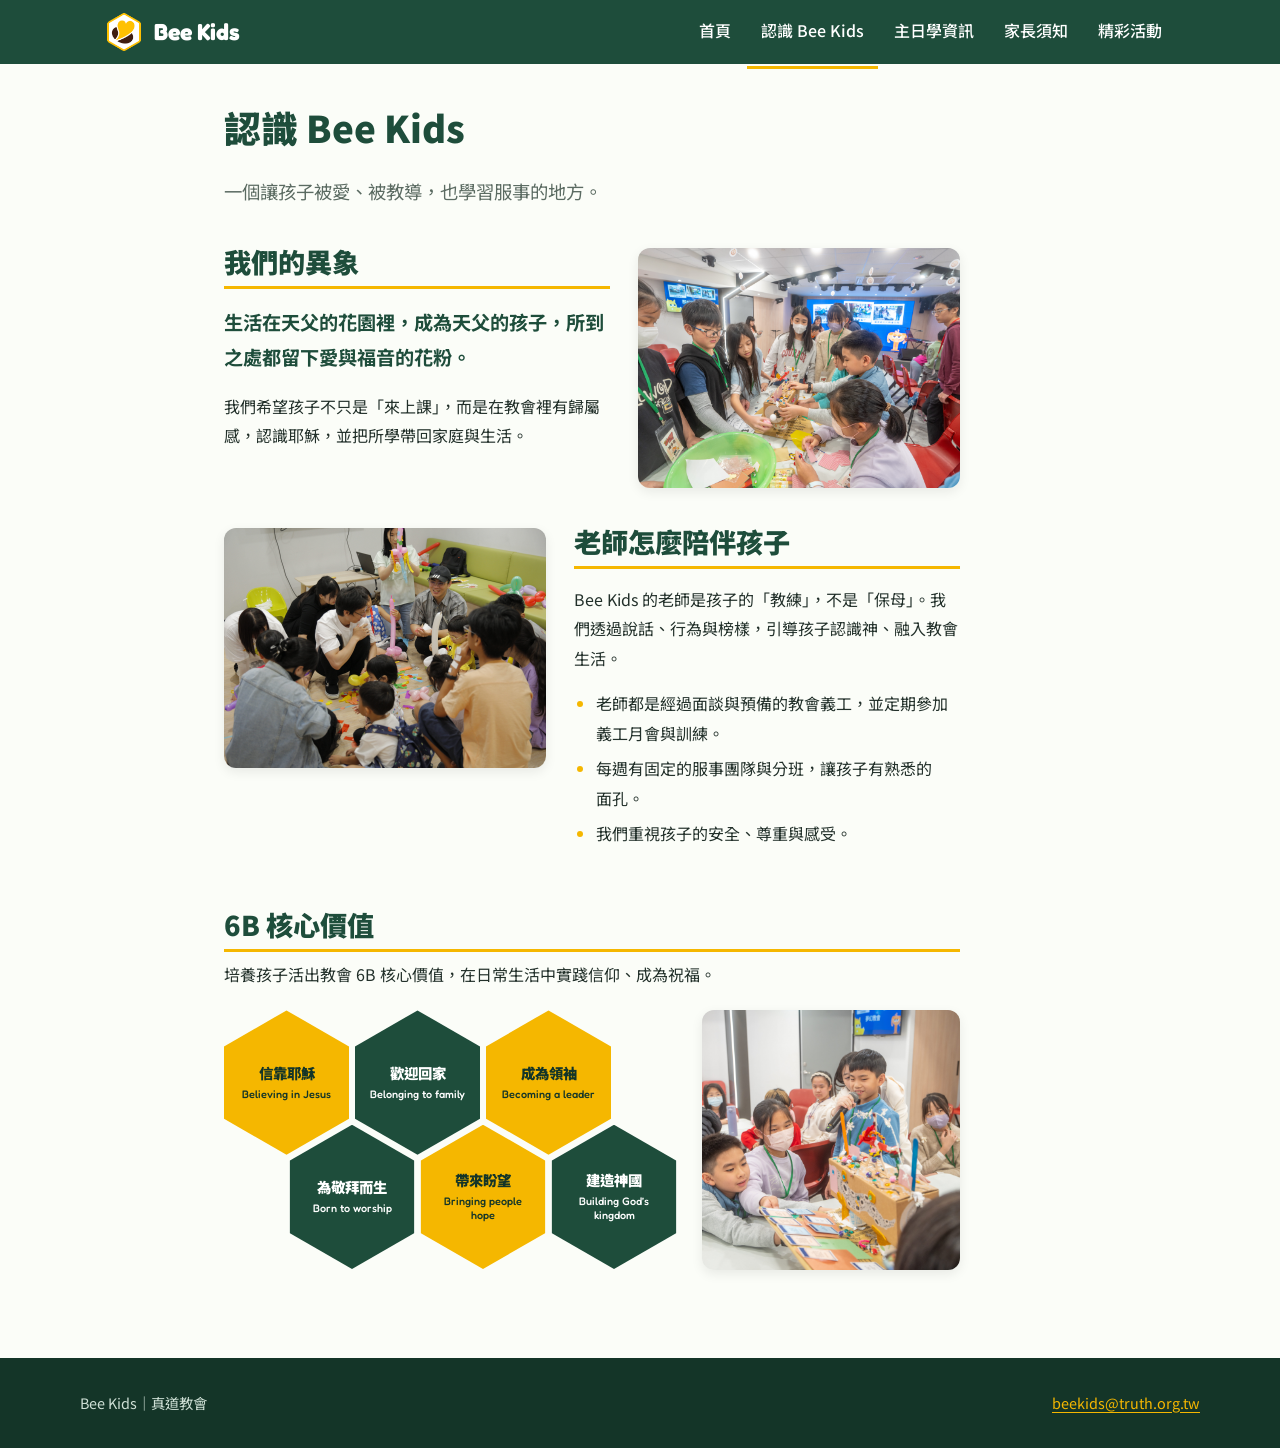
==== parents/about.html @ ff716491 "Update about.html" ====
<!doctype html>
<html lang="zh-Hant">
<head>
<meta charset="utf-8">
<meta name="viewport" content="width=device-width, initial-scale=1">
<title>認識 Bee Kids｜Bee Kids</title>
<link rel="stylesheet" href="../assets/site.css">
<script defer src="../assets/site.js"></script>
<style>
  /* 圖文並排區塊樣式：強制消除標題與圖片的預設 margin-top，確保頂端對齊 */
  .prose .feature-row {
    display: flex;
    align-items: flex-start;
    gap: 28px;
    margin: 36px 0;
  }
  /* 偶數區塊反轉方向（變成左圖右文） */
  .prose .feature-row.reverse {
    flex-direction: row-reverse;
  }
  .prose .feature-text {
    flex: 1.2;
    margin-top: 0 !important;
  }
  .prose .feature-text h2 {
    margin-top: 0 !important;
    padding-top: 0 !important;
    line-height: 1.3;
  }
  .prose .feature-image {
    flex: 1;
    margin-top: 4px !important; /* 微調 4px 補償文字行高留白，讓照片上緣不超過標題文字 */
  }
  .prose .feature-image img {
    width: 100%;
    height: 240px;
    margin: 0 !important; /* 覆蓋 .prose img 可能預設的上下外距 */
    object-fit: cover;
    border-radius: 12px;
    display: block;
    box-shadow: 0 4px 12px rgba(0, 0, 0, 0.08);
  }

  /* 6B 核心價值區塊：標題在上方，下方「左蜂巢、右照片」並排 */
  .prose .core-section {
    margin-top: 40px;
  }
  .prose .core-header {
    margin-bottom: 20px;
  }
  .prose .core-header h2 {
    margin-top: 0 !important;
    margin-bottom: 8px;
  }
  .prose .core-header p {
    margin: 0;
  }
  .prose .core-content-row {
    display: flex;
    align-items: center;
    gap: 28px;
  }
  .prose .core-honey-wrap {
    flex: 1.1;
  }
  .prose .core-honey-wrap .honey {
    margin: 0 !important;
  }
  .prose .core-side-image {
    flex: 1;
  }
  .prose .core-side-image img {
    width: 100%;
    height: 260px;
    margin: 0 !important;
    object-fit: cover;
    border-radius: 12px;
    display: block;
    box-shadow: 0 4px 12px rgba(0, 0, 0, 0.08);
  }

  /* 手機版自動改為上下堆疊，避免畫面太擠 */
  @media (max-width: 768px) {
    .prose .feature-row,
    .prose .feature-row.reverse,
    .prose .core-content-row {
      flex-direction: column;
      gap: 16px;
    }
    .prose .feature-image,
    .prose .core-honey-wrap,
    .prose .core-side-image {
      width: 100%;
    }
    .prose .feature-image img,
    .prose .core-side-image img {
      height: 220px;
    }
  }
</style>
</head>
<body>
<main id="main" class="page no-toc">
<article class="prose">
  <h1>認識 Bee Kids</h1>
  <p class="lead">一個讓孩子被愛、被教導，也學習服事的地方。</p>

  <!-- 區塊 1：左文右圖（照片頂端與標題切齊） -->
  <section class="feature-row">
    <div class="feature-text">
      <h2>我們的異象</h2>
      <p class="quote">生活在天父的花園裡，成為天父的孩子，所到之處都留下愛與福音的花粉。</p>
      <p>我們希望孩子不只是「來上課」，而是在教會裡有歸屬感，認識耶穌，並把所學帶回家庭與生活。</p>
    </div>
    <div class="feature-image">
      <img src="../assets/img/learn.jpg" alt="孩子在教會學習並建立歸屬感">
    </div>
  </section>

  <!-- 區塊 2：左圖右文（照片頂端與標題切齊） -->
  <section class="feature-row reverse">
    <div class="feature-text">
      <h2>老師怎麼陪伴孩子</h2>
      <p>Bee Kids 的老師是孩子的「教練」，不是「保母」。我們透過說話、行為與榜樣，引導孩子認識神、融入教會生活。</p>
      <ul>
        <li>老師都是經過面談與預備的教會義工，並定期參加義工月會與訓練。</li>
        <li>每週有固定的服事團隊與分班，讓孩子有熟悉的面孔。</li>
        <li>我們重視孩子的安全、尊重與感受。</li>
      </ul>
    </div>
    <div class="feature-image">
      <img src="../assets/img/kids.jpg" alt="老師像教練一樣陪伴孩子">
    </div>
  </section>

  <!-- 區塊 3：6B 核心價值（上方標題說明，下方左蜂巢、右照片並排） -->
  <section class="core-section">
    <div class="core-header">
      <h2>6B 核心價值</h2>
      <p>培養孩子活出教會 6B 核心價值，在日常生活中實踐信仰、成為祝福。</p>
    </div>

    <div class="core-content-row">
      <div class="core-honey-wrap">
        <div class="honey" role="list">
          <div class="hex" role="listitem"><b>信靠耶穌</b><span>Believing in Jesus</span></div>
          <div class="hex" role="listitem"><b>歡迎回家</b><span>Belonging to family</span></div>
          <div class="hex" role="listitem"><b>成為領袖</b><span>Becoming a leader</span></div>
          <div class="hex" role="listitem"><b>為敬拜而生</b><span>Born to worship</span></div>
          <div class="hex" role="listitem"><b>帶來盼望</b><span>Bringing people hope</span></div>
          <div class="hex" role="listitem"><b>建造神國</b><span>Building God’s kingdom</span></div>
        </div>
      </div>
      <div class="core-side-image">
        <img src="../assets/img/6B.jpg" alt="孩子們在活動中實踐 6B 核心價值">
      </div>
    </div>
  </section>

  <div data-children></div>
</article>
</main>
</body>
</html>
---- assets/site.css ----
@import url("https://fonts.googleapis.com/css2?family=Fredoka:wght@500;700&family=Noto+Sans+TC:wght@400;500;700;900&display=swap");

:root{
  --honey:#F5B700; --honey-soft:#FFF1BF; --garden:#1E4D3B; --garden-deep:#143528; --leaf:#2F6B52;
  --ink:#22302A; --muted:#5B6B62; --paper:#FBFDF8; --mist:#EDF4E8; --line:#D8E3D2;
  --hw:125px; --head:64px;
}
*{box-sizing:border-box}
html{scroll-behavior:smooth;scroll-padding-top:calc(var(--head) + 20px)}
body{margin:0;font:400 1rem/1.85 "Noto Sans TC",system-ui,-apple-system,"Microsoft JhengHei",sans-serif;color:var(--ink);background:var(--paper)}
a{color:var(--leaf);text-underline-offset:3px}
a:focus-visible,button:focus-visible{outline:3px solid var(--honey);outline-offset:2px}
code{background:var(--mist);padding:.1em .4em;border-radius:4px;font-size:.9em}
.skip{position:absolute;left:-999px;top:8px}
.skip:focus{left:8px;background:#fff;padding:8px 12px;z-index:100}

/* ---------- Header ---------- */
.site-header{position:sticky;top:0;z-index:50;background:var(--garden);color:#fff;height:var(--head)}
.bar{max-width:1120px;height:100%;margin:0 auto;padding:0 24px;display:flex;align-items:center;gap:24px}
.brand{display:flex;align-items:center;gap:10px;color:var(--honey);text-decoration:none;font:700 1.45rem/1 Fredoka,sans-serif}
.brand img{height:40px;width:auto}
.site-header nav{margin-left:auto}
.site-header nav ul{list-style:none;margin:0;padding:0}
.site-header nav>ul{display:flex;gap:2px}
.site-header a{color:#fff;text-decoration:none}
.site-header nav>ul>li{position:relative}
.site-header nav>ul>li>a{display:block;padding:21px 14px;font-weight:500;border-bottom:3px solid transparent}
.site-header nav>ul>li:hover>a,.site-header nav>ul>li.on>a,.site-header a[aria-current]{border-bottom-color:var(--honey)}
.sub{display:none;position:absolute;left:0;top:100%;min-width:220px;background:#fff;border:1px solid var(--line);border-top:3px solid var(--honey);box-shadow:0 10px 24px rgba(20,53,40,.18);padding:8px 0}
.has-sub:hover>.sub,.has-sub:focus-within>.sub{display:block}
.sub a{display:block;color:var(--ink);padding:6px 18px;font-size:.95rem}
.sub a:hover{background:var(--honey-soft)}
.sub a[aria-current]{font-weight:700;background:var(--honey-soft)}
.sub .grp>a{font-weight:700;color:var(--garden)}
.sub .grp ul a{padding-left:34px;font-size:.9rem;color:var(--muted)}
.menu-btn{display:none;margin-left:auto;background:none;border:1px solid rgba(255,255,255,.5);color:#fff;border-radius:8px;padding:6px 14px;font:inherit;cursor:pointer}

/* ---------- Hero (home) ---------- */
.hero{background:var(--garden) url("data:image/svg+xml,%3Csvg xmlns='http://www.w3.org/2000/svg' width='56' height='100'%3E%3Cpath d='M28 66L0 50V16L28 0l28 16v34zM28 100V66M28 0v34L0 50v34l28 16 28-16V50z' fill='none' stroke='%23F5B700' stroke-opacity='.2'/%3E%3C/svg%3E");color:#fff}
.hero-in{max-width:1120px;margin:0 auto;padding:96px 24px 88px}
.hero-in{display:grid;grid-template-columns:1.1fr .9fr;gap:48px;align-items:center}
.hero-photo{margin:0}
.hero-photo img{display:block;width:100%;aspect-ratio:4/3;object-fit:cover;border-radius:16px;border:4px solid var(--honey)}
.hero h1{margin:0 0 20px;font:700 clamp(3.2rem,9vw,6rem)/1 Fredoka,sans-serif;color:var(--honey);letter-spacing:.01em}
.hero p{margin:0 0 32px;max-width:26em;font-size:clamp(1.15rem,2.4vw,1.5rem);line-height:1.7}
.btns{display:flex;flex-wrap:wrap;gap:12px}
.btn{display:inline-block;padding:11px 24px;border-radius:999px;font-weight:700;text-decoration:none;border:2px solid var(--honey)}
.btn.solid{background:var(--honey);color:var(--garden-deep)}
.btn.line{color:#fff}
.btn:hover{background:#fff;border-color:#fff;color:var(--garden-deep)}
.btns{display:flex;flex-wrap:wrap;gap:16px}
.btns-br{flex-basis:100%;height:0}
.hero-in{display:grid;grid-template-columns:1.1fr .9fr;gap:48px;align-items:center}
.hero-photo{margin:0}
.hero-photo img{display:block;width:100%;aspect-ratio:4/3;object-fit:cover;border-radius:16px;border:4px solid var(--honey)}

/* ---------- Page layout ---------- */
.page{max-width:1120px;margin:0 auto;padding:40px 24px 88px;display:grid;grid-template-columns:minmax(0,1fr) 220px;gap:48px}
.page.solo{grid-template-columns:minmax(0,1fr)}
.page.no-toc{grid-template-columns:minmax(0,52rem);justify-content:center}
.prose{max-width:46rem}
.home .prose{max-width:52rem}
.crumbs{font-size:.88rem;color:var(--muted);margin-bottom:8px}
.crumbs a{color:var(--muted)}
.crumbs span{margin:0 6px}
h1{font-size:2.3rem;line-height:1.3;font-weight:900;margin:0 0 .6em;color:var(--garden)}
h2{font-size:1.7rem;line-height:1.4;font-weight:900;margin:3.2rem 0 1rem;padding-bottom:.4rem;border-bottom:3px solid var(--honey);color:var(--garden)}
h2:first-child{margin-top:0}
h2 small,h3 small{font-size:.8rem;font-weight:400;color:#777;margin-left:.8em}
h3{font-size:1.25rem;font-weight:700;margin:2.2rem 0 .6rem;color:var(--leaf)}
.lead{font-size:1.15rem;color:var(--muted)}
.prose ul,.prose ol{padding-left:1.4em}
.prose li{margin:.35em 0}
.prose li::marker{color:var(--honey);font-weight:700}
.prose ol>li::marker{color:var(--leaf)}

/* ---------- Components ---------- */
.callout{background:var(--honey-soft);border-left:6px solid var(--honey);padding:14px 20px;margin:1.6rem 0;border-radius:0 8px 8px 0}
.callout p{margin:.3em 0}
.quote{font-size:1.2rem;font-weight:700;color:var(--garden);margin:1rem 0}
.steps{list-style:none;padding:0!important;display:grid;grid-template-columns:repeat(auto-fit,minmax(150px,1fr));gap:12px;counter-reset:s;margin:1rem 0 1.6rem}
.steps li{counter-increment:s;background:var(--mist);border-radius:10px;padding:14px 16px;margin:0;font-weight:500}
.steps li::before{content:counter(s);display:grid;place-items:center;width:28px;height:28px;margin-bottom:6px;border-radius:50%;background:var(--honey);color:var(--garden-deep);font:700 .95rem/1 Fredoka,sans-serif}
.links{list-style:none;padding:0!important;margin:1rem 0}
.links li{margin:0;border-bottom:1px solid var(--line)}
.links a{display:flex;justify-content:space-between;gap:16px;padding:12px 4px;text-decoration:none;font-weight:500}
.links a:hover{background:var(--honey-soft)}
.links small{color:var(--muted);font-weight:400}
.links.row{display:grid;grid-template-columns:repeat(3,1fr);gap:12px}
.links.row li{border:1px solid var(--line);border-radius:10px;background:#fff}
.links.row a{flex-direction:column;justify-content:center;gap:2px;padding:16px 18px;height:100%;border-radius:10px}
.split{display:grid;grid-template-columns:1fr 1fr;gap:20px;align-items:stretch;margin:1.2rem 0}
.split>*{margin:0!important;border-radius:12px}
.split.has-logo.two {display: flex;justify-content: center;align-items: center;gap: 32px;}
.split-logo{display:flex;align-items:center;justify-content:center;padding:8px}
.split-logo img{width:170%;max-width:170px;aspect-ratio:1;object-fit:cover;border-radius:50%;border:3px solid var(--honey);background:#fff}
.split-text p{margin:0}
.split-text{display:flex;align-items:center;justify-content:center;text-align:center;background:var(--honey-soft);padding:28px 36px; border-radius:12px}
.split .links{border:1px solid var(--line);background:#fff;padding:6px 16px!important;display:flex;flex-direction:column;justify-content:center}
.split .links li:last-child{border-bottom:0}
.core{display:grid;grid-template-columns:auto 1fr;gap:40px;align-items:start;margin-top:1rem}
.core h3{margin-top:0}
.core .honey{margin:1rem 0 0}
.core-role{background:var(--mist);border-radius:12px;padding:24px 28px}
.sheet-wrap{overflow:auto;max-height:78vh;border:1px solid var(--line);border-radius:10px;background:#fff}
.sheet-table{border-collapse:separate;border-spacing:0;min-width:760px;width:100%;font-size:.92rem;line-height:1.5}
.sheet-table th,.sheet-table td{padding:6px 10px;border-bottom:1px solid var(--line);text-align:center;white-space:nowrap}
.sheet-table thead th{position:sticky;top:0;z-index:2;background:var(--garden);color:#fff;font-weight:700}
.sheet-table thead th small{display:block;font-weight:400;font-size:.75rem;color:var(--honey)}
.sheet-table .c1,.sheet-table .c2{position:sticky;z-index:1;background:var(--mist);color:var(--garden);font-weight:700;text-align:left}
.sheet-table .c1{left:0;width:52px;min-width:52px;max-width:52px;padding:6px;white-space:normal;text-align:center}
.sheet-table .c2{left:52px;width:108px;min-width:108px;padding:6px 8px;font-size:.88rem;white-space:normal;border-right:1px solid var(--line)}
.sheet-table thead .c1,.sheet-table thead .c2{z-index:3;background:var(--garden);color:#fff}
.sheet-table tr.sec-start td{border-top:3px solid var(--honey)}
.sheet-table td.none{color:#b5c0b9}
.sheet-table tr.leave td:not(.c1):not(.c2){background:#fafafa}
.sheet-table.one{min-width:0}
.sheet-table.one td:last-child,.sheet-table.one th:last-child{font-size:1.05rem;font-weight:500}
.sheet-note{font-size:.85rem;color:var(--muted);margin:.6rem 0}
.sheet-bar{display:flex;flex-wrap:wrap;gap:12px 20px;align-items:center;margin:1rem 0}
.seg{display:inline-flex;border:2px solid var(--garden);border-radius:999px;overflow:hidden}
.seg button{border:0;background:#fff;color:var(--garden);font:inherit;font-weight:700;padding:6px 18px;cursor:pointer}
.seg button[aria-pressed="true"]{background:var(--garden);color:#fff}
.pick{display:inline-flex;align-items:center;gap:6px}
.pick[hidden]{display:none}
.pick button{width:36px;height:36px;border:1px solid var(--line);border-radius:50%;background:#fff;color:var(--garden);font-size:1.2rem;line-height:1;cursor:pointer}
.pick button:hover{background:var(--honey-soft);border-color:var(--honey)}
.pick select{height:36px;border:1px solid var(--line);border-radius:8px;padding:0 10px;font:inherit;background:#fff;color:var(--ink)}
.cards{display:grid;grid-template-columns:repeat(auto-fill,minmax(220px,1fr));gap:14px;margin:1.4rem 0}
.card{display:block;padding:16px 20px;border:1px solid var(--line);border-radius:10px;background:#fff;color:var(--ink);text-decoration:none}
.card:hover{border-color:var(--honey);background:var(--honey-soft)}
.card b{display:block;color:var(--garden);font-size:1.1rem}
.card small{color:var(--muted)}
.facts{display:grid;grid-template-columns:max-content 1fr;gap:6px 24px;margin:1rem 0}
.facts dt{font-weight:700;color:var(--garden)}
.facts dd{margin:0}
.wk-date{font-size:1.25rem;margin:.2rem 0 .9rem}
.wk-date small{margin-left:.7em;font-size:.85rem;color:var(--muted)}
.blocks{display:grid;grid-template-columns:repeat(auto-fit,minmax(250px,1fr));gap:16px;align-items:start}
.bcol{display:grid;gap:16px;align-content:start}
.prose.wide{max-width:none}
.blk{border:1px solid var(--line);border-radius:10px;overflow:hidden;background:#fff}
.blk h3{margin:0;padding:8px 14px;background:var(--garden);color:#fff;font-size:1.05rem;border-bottom:3px solid var(--honey)}
.blk table{width:100%;border-collapse:collapse}
.blk th,.blk td{padding:8px 12px;border-bottom:1px solid var(--line);text-align:left;vertical-align:top}
.blk tr:last-child th,.blk tr:last-child td{border-bottom:0}
.blk th{width:40%;background:var(--mist);color:var(--garden);font-weight:700;font-size:.92rem}
.blk td.none{color:#b5c0b9}
.nm{white-space:nowrap}
.sheet-table thead th{vertical-align:top}
.sheet-table .c12{position:sticky;left:0;z-index:1;background:var(--mist);color:var(--garden);font-weight:700;text-align:center;vertical-align:middle;border-right:1px solid var(--line)}
.sheet-table td.stack{vertical-align:top}


/* ---------- 6B honeycomb ---------- */
.honey{--g:6px;display:grid;grid-template-columns:repeat(3,var(--hw));gap:var(--g);width:max-content;margin:2rem auto 3rem;padding-right:calc(var(--hw)/2)}
.hex{width:var(--hw);height:calc(var(--hw)*1.1547);clip-path:polygon(50% 0,100% 25%,100% 75%,50% 100%,0 75%,0 25%);display:flex;flex-direction:column;align-items:center;justify-content:center;text-align:center;padding:0 12px;background:var(--honey);color:var(--garden-deep)}
.hex:nth-child(even){background:var(--garden);color:#fff}
.hex:nth-child(n+4){margin-top:calc(var(--hw)*-.2887);transform:translateX(calc(var(--hw)/2 + var(--g)/2))}
.hex b{font-size:.9rem;font-weight:900;line-height:1.3}
.hex span{font:500 .68rem/1.3 Fredoka,sans-serif;margin-top:4px}

/* ---------- TOC ---------- */
.toc{position:sticky;top:calc(var(--head) + 24px);align-self:start;font-size:.9rem;border-left:2px solid var(--line);padding-left:16px}
.toc b{display:block;margin-bottom:6px;color:var(--garden)}
.toc a{display:block;padding:3px 0;color:var(--muted);text-decoration:none}
.toc a.h3{padding-left:14px;font-size:.85rem}
.toc a.on{color:var(--garden);font-weight:700}

/* ---------- Footer ---------- */
.site-footer{background:var(--garden-deep);color:#cfe0d6;padding:32px 24px;font-size:.9rem}
.site-footer div{max-width:1120px;margin:0 auto;display:flex;flex-wrap:wrap;justify-content:space-between;gap:8px 24px}
.site-footer a{color:var(--honey)}

/* ---------- Responsive ---------- */
@media (max-width:1000px){
  .page{grid-template-columns:minmax(0,1fr)}
  .toc{display:none}
}
@media (max-width:900px){
  .core{grid-template-columns:1fr}
  .split.has-logo{grid-template-columns:1fr 1fr}
  .split-logo{grid-column:1/-1}
  .menu-btn{display:block}
  .site-header nav{display:none;position:absolute;left:0;right:0;top:var(--head);margin:0;background:var(--garden);max-height:calc(100vh - var(--head));overflow:auto;padding:8px 24px 20px}
  .site-header nav.open{display:block}
  .site-header nav>ul{flex-direction:column}
  .site-header nav>ul>li>a{padding:10px 0}
  .sub{display:block;position:static;background:none;border:0;box-shadow:none;min-width:0;padding:0 0 4px 14px}
  .sub a,.sub .grp>a{color:#dbe9e0;padding:4px 0}
  .sub .grp ul a{padding-left:14px;color:#b9cfc2}
  .sub a:hover,.sub a[aria-current]{background:none;color:#fff}
}
@media (max-width:760px){
  h1{font-size:1.9rem}
  .hero-in{padding:64px 24px 56px;grid-template-columns:1fr;gap:32px}  .honey{grid-template-columns:1fr;width:auto;padding:0;gap:10px}
  .hex{width:auto;height:auto;clip-path:none;border-radius:10px;padding:14px 18px;align-items:flex-start;text-align:left}
  .hex:nth-child(n+4){margin-top:0;transform:none}
  .facts{grid-template-columns:1fr}
  .split,.split.has-logo{grid-template-columns:1fr}
  .links.row{grid-template-columns:1fr}
}
@media (prefers-reduced-motion:reduce){html{scroll-behavior:auto}}
.side{display:grid;grid-template-columns:1.4fr minmax(260px,.8fr);gap:28px;align-items:start}
.side-text{order:2;position:sticky;top:calc(var(--head) + 20px)}
.side-text>p:first-child{margin-top:0}
.side .form-embed{margin:0}
@media (max-width:900px){
  .side{grid-template-columns:1fr}
  .side-text{order:0;position:static}
}
.form-embed{border:1px solid var(--line);border-radius:10px;overflow:hidden;background:#fff;margin:1rem 0}
.form-embed iframe{display:block;width:80%;height:500px;border:0}
.side-text>ul:first-child{margin-top:0}
.form-embed.short iframe{height:500px}

/* ---------- 義工成員 ---------- */
.mgrp h3{margin:1.6rem 0 .4rem}
.chips{list-style:none;padding:0!important;margin:.4rem 0 0;display:flex;flex-wrap:wrap;gap:8px}
.chips li{margin:0;padding:4px 14px;background:var(--mist);border:1px solid var(--line);border-radius:999px;font-weight:500}
.chips small{margin-left:.5em;color:var(--muted);font-size:.78rem;font-weight:400}
.bd-now{background:var(--honey-soft);border:2px solid var(--honey);border-radius:12px;padding:16px 20px;margin:1rem 0 1.6rem}
.bd-now b{font-size:1.1rem;color:var(--garden)}
.bd-now p{margin:.4rem 0 0}
.bd-now ul{list-style:none;padding:0!important;margin:.5rem 0 0;display:flex;flex-wrap:wrap;gap:6px 22px}
.bd-now li{margin:0}
.bd-now li span{font-weight:700;color:var(--garden);margin-right:.5em;font-variant-numeric:tabular-nums}
.bd-now li.today{font-weight:700}
.bd-now li.today::after{content:"今天生日";margin-left:.6em;padding:1px 8px;border-radius:999px;background:var(--honey);color:var(--garden-deep);font-size:.75rem}
.bd-grid{display:grid;grid-template-columns:repeat(auto-fill,minmax(200px,1fr));gap:14px}
.bd-m{border:1px solid var(--line);border-radius:10px;background:#fff;padding:12px 16px}
.bd-m.now{border:2px solid var(--honey);background:var(--honey-soft)}
.bd-m h3{margin:0 0 .4rem;font-size:1.05rem}
.bd-m ul{list-style:none;padding:0!important;margin:0}
.bd-m li{margin:.15em 0;display:flex;gap:.8em}
.bd-m li span{color:var(--muted);min-width:3em;font-variant-numeric:tabular-nums}
.bd-m li.today{font-weight:700;color:var(--garden)}
.bd-m .none{margin:0;color:#b5c0b9}
.m-total{margin-left:.8em;font-size:.8rem;font-weight:400;color:var(--muted)}

/* ---------- 年度行事曆 ---------- */
.lead small{margin-left:1em;font-size:.85rem}
.cal-next{display:flex;flex-wrap:wrap;align-items:baseline;gap:6px 14px;background:var(--honey-soft);border:2px solid var(--honey);border-radius:12px;padding:14px 20px;margin:1.2rem 0}
.cal-next span{font-size:.85rem;font-weight:700;color:var(--garden-deep);background:var(--honey);border-radius:999px;padding:1px 10px}
.cal-next b{font-size:1.2rem;color:var(--garden)}
.cal-next b small{margin-left:.3em;font-size:.8rem;font-weight:400;color:var(--muted)}
.cal-next>small{color:var(--muted)}
.cal-grid{display:grid;grid-template-columns:repeat(auto-fill,minmax(280px,1fr));gap:14px}
.cal-m{border:1px solid var(--line);border-radius:10px;background:#fff;overflow:hidden}
.cal-m h3{margin:0;padding:8px 16px;background:var(--honey);color:var(--garden-deep);font-size:1rem}
.cal-m.now{border:2px solid var(--garden)}
.cal-m.now h3{background:var(--garden);color:#fff}
.cal-m ul{list-style:none;padding:8px 16px 12px!important;margin:0;min-height:3.4rem}
.cal-m li{margin:.25em 0}
.cal-m .none{margin:0;padding:8px 16px 12px;color:#b5c0b9}
.ev{display:flex;gap:.8em;align-items:baseline}
.ev::before{content:"";flex:none;width:9px;height:9px;border-radius:50%;background:var(--c);transform:translateY(-1px)}
.ev.meeting{--c:var(--garden)}
.ev.bee{--c:var(--honey)}
.ev.camp{--c:#5FA37B}
.ev.other{--c:#9AA79F}
.ev .d{min-width:4.8em;color:var(--muted);font-variant-numeric:tabular-nums}
.ev .d small{margin-left:.35em;font-size:.8rem}
.ev .t{font-weight:500}
.ev.past{opacity:.5}
.cal-legend{list-style:none;padding:0!important;display:flex;flex-wrap:wrap;gap:6px 20px;margin:1rem 0;font-size:.88rem;color:var(--muted)}
.cal-legend li{margin:0;gap:.5em;align-items:center}
.cal-sub{display:flex;flex-wrap:wrap;gap:12px 24px;align-items:center;justify-content:space-between;background:var(--mist);border-radius:12px;padding:18px 22px;margin:1.6rem 0 1rem}
.cal-sub p{margin:.2rem 0 0;color:var(--muted);font-size:.92rem}
.cal-sub .btn.line{color:var(--garden);border-color:var(--garden)}

/* ---------- 載入狀態標示 ---------- */
.load-badge{position:fixed;right:16px;bottom:16px;z-index:60;display:flex;align-items:center;gap:8px;padding:8px 16px;border-radius:999px;background:var(--garden);color:#fff;font-size:.9rem;font-weight:500;box-shadow:0 6px 18px rgba(20,53,40,.25);transition:opacity .4s}
.load-badge[hidden]{display:none}
.load-badge.ok{background:var(--leaf)}
.load-badge.fail{background:#8C3B2A}
.load-badge.out{opacity:0;pointer-events:none}
.load-badge .spin{width:14px;height:14px;border:2px solid rgba(255,255,255,.35);border-top-color:var(--honey);border-radius:50%;animation:spin .8s linear infinite}
@keyframes spin{to{transform:rotate(360deg)}}
@media (prefers-reduced-motion:reduce){.load-badge .spin{animation-duration:2.4s}}

/* ---------- 手機版調整 ---------- */
.time{white-space:nowrap}

@media (max-width:900px){
  .has-sub>.sub,.has-sub:hover>.sub,.has-sub:focus-within>.sub{display:none}
  .site-header nav>ul>li>a{padding:12px 0}}

@media (max-width:760px){
  h2{margin:4.4rem 0 .3rem}
  h2 + *{margin-top:.3rem!important}
  h1+h2{margin-top:2rem}
  .time{font-size:.9em}
  .facts{grid-template-columns:max-content 1fr;gap:6px 14px;font-size:.95rem}
  .links.row{grid-template-columns:1fr 1fr;gap:8px}
  .links.row li:first-child{grid-column:1/-1}
  .links.row a{padding:10px 12px;font-size:.95rem}
  .links.row small{font-size:.75rem}
  .home .cards{grid-template-columns:repeat(3,1fr);gap:8px}
  .home .card{padding:12px 6px;text-align:center}
  .home .card b{font-size:.95rem}
  .site-footer div{flex-direction:column;align-items:center;text-align:center;gap:4px}}

@media (max-width: 760px) {
  .hero {min-height: calc(100vh - var(--head));min-height: calc(100svh - var(--head));display: grid;align-content: center;}}
  .hero-in {width: 100%;}

/* ---------- 手機版：六宮格維持六邊形 ---------- */
@media (max-width:760px){
  :root{--hw:calc((100vw - 60px) / 3.5)}
  .honey{grid-template-columns:repeat(3,var(--hw));width:max-content;margin:1.5rem auto 2rem;padding:0 calc(var(--hw)/2) 0 0;gap:var(--g)}
  .hex{width:var(--hw);height:calc(var(--hw)*1.1547);clip-path:polygon(50% 0,100% 25%,100% 75%,50% 100%,0 75%,0 25%);border-radius:0;padding:0 6px;align-items:center;text-align:center}
  .hex:nth-child(n+4){margin-top:calc(var(--hw)*-.2887);transform:translateX(calc(var(--hw)/2 + var(--g)/2))}
  .hex b{font-size:.8rem}
  .hex span{font-size:.6rem;margin-top:2px}}

/* ---------- 分班卡片（兩欄並排，手機改單欄） ---------- */
.class-cards{display:grid;grid-template-columns:repeat(2,minmax(0,1fr));gap:20px;margin:1.4rem 0}
.class-cards .card{padding:24px 26px;border-top:5px solid var(--honey);border-radius:12px;box-shadow:0 2px 8px rgba(20,53,40,.06)}
.class-cards .card:hover{border-color:var(--line);border-top-color:var(--honey);background:#fff}
.class-cards .card h3{margin:0 0 .3rem;font-size:1.35rem;color:var(--garden)}
.class-cards .age{display:inline-block;margin:0 0 .8rem;padding:2px 14px;border-radius:999px;background:var(--honey-soft);color:var(--garden-deep);font-weight:700;font-size:.95rem}
.class-cards .desc{margin:0;color:var(--ink);line-height:1.8}
@media (max-width:640px){.class-cards{grid-template-columns:1fr}}

/* ---------- 近期活動頁 ---------- */
.ev-nav{position:sticky;top:64px;z-index:5;display:flex;gap:10px;flex-wrap:wrap;margin:1rem 0 2rem;padding:10px 0;background:var(--bg,#FBFDF8)}
.ev-nav a{display:inline-flex;flex-direction:column;padding:8px 18px;border:1px solid var(--line);border-radius:999px;background:#fff;color:var(--garden);font-weight:700;text-decoration:none;line-height:1.3}
.ev-nav a small{font-weight:400;color:var(--muted);font-size:.8rem}
.ev-nav a:hover{border-color:var(--honey);background:var(--honey-soft)}
.ev-sec{scroll-margin-top:130px;margin:0 0 2.5rem;padding:0 30px 30px;background:#fff;border:1px solid var(--line);border-radius:16px;box-shadow:0 4px 16px rgba(20,53,40,.08);overflow:hidden}
.ev-hero{position:relative;aspect-ratio:16/9;margin:0 -30px 1.4rem;overflow:hidden;background:linear-gradient(135deg,var(--honey-soft),#fff);border-bottom:1px solid var(--line);display:grid;place-items:center;color:var(--muted)}
.ev-hero img{position:absolute;inset:0;width:100%;height:100%;object-fit:cover}
.ev-tag{display:inline-block;margin:0 0 .4rem;padding:2px 12px;border-radius:999px;background:var(--honey);color:#3b2a10;font-weight:700;font-size:.85rem}
.ev-sec h2{margin-top:0}
.ev-days{display:grid;grid-template-columns:repeat(3,minmax(0,1fr));gap:14px;margin:1rem 0}
.ev-day{padding:16px 18px;border:1px solid var(--line);border-top:4px solid var(--honey);border-radius:10px;background:var(--bg,#FBFDF8)}
.ev-day h4{margin:0 0 .5rem;color:var(--garden)}
.ev-day p{margin:.5rem 0 .2rem;font-size:.85rem;color:var(--muted);font-weight:700}
.ev-day ul{margin:0;padding-left:1.1rem}
.ev-day li{margin:.2rem 0}
.ev-price{display:grid;grid-template-columns:repeat(2,minmax(0,1fr));gap:14px;margin:1rem 0}
.ev-price div{padding:14px 18px;border-radius:10px;background:var(--honey-soft);text-align:center}
.ev-price b{display:block;font-size:1.6rem;color:var(--garden)}
@media (max-width:760px){.ev-days{grid-template-columns:1fr}.ev-nav{top:56px}}
@media (max-width:480px){.ev-price{grid-template-columns:1fr}}

@media (max-width:560px){.ev-sec{padding:0 18px 22px}.ev-hero{margin:0 -18px 1.2rem}}
/* 回到最上面 */
.to-top{position:fixed;right:18px;bottom:18px;z-index:20;width:46px;height:46px;border:0;border-radius:50%;background:var(--honey);color:#3b2a10;font-size:1.3rem;font-weight:700;cursor:pointer;box-shadow:0 3px 10px rgba(0,0,0,.2);opacity:0;visibility:hidden;transform:translateY(8px);transition:opacity .25s,transform .25s,visibility .25s}
.to-top.show{opacity:1;visibility:visible;transform:none}
.to-top:hover{background:var(--garden);color:#fff}

/* ---------- 換行優化（中文單字落單） ---------- */
p,li,dd,dt,.lead,.quote{word-break:auto-phrase;text-wrap:pretty}
h1,h2,h3{word-break:auto-phrase;text-wrap:balance}
.nm,.btn,.ev-nav a{white-space:nowrap}

/* 活動卡片標題置中、不亂斷行 */
.ev-sec>.ev-tag{display:table;margin:1.2rem auto .6rem}
.ev-sec h2{text-align:start;border-bottom:0;padding-bottom:0;margin-bottom:.6rem}
.ev-sec h2 span{display:inline-block}
.ev-sec h2 .ev-sub{display:block;margin-top:.15em;font-size:.78em;color:var(--leaf)}
.ev-sec>.lead{text-align:start}

/* 手機：整體字級縮小 */
@media (max-width:560px){
  body{font-size:.94rem;line-height:1.75}
  .page{padding:28px 16px 80px}
  h1{font-size:1.6rem}
  h2{font-size:1.3rem;margin-top:2.4rem}
  h3{font-size:1.08rem;margin-top:1.8rem}
  h2 small,h3 small{display:block;margin:.2em 0 0}
  .lead{font-size:1rem}
  .quote{font-size:1.05rem}
  .ev-sec h2{font-size:1.3rem}
  .ev-day li{font-size:.92rem}
  .ev-price b{font-size:1.4rem}
  .class-cards .card{padding:20px}
  .ev-nav a{padding:6px 14px;font-size:.92rem}
}

/* 活動頁按鈕並排 */
.btn-group{display:flex;flex-wrap:wrap;gap:12px;justify-content:center}
.btn-group .btn{flex:1 1 0;min-width:max-content;text-align:center}
@media (max-width:640px){.btn-group .btn:first-child{flex:1 1 100%}}


/* ---------- 基本資訊＋方塊 ---------- */
.info-split{display:grid;grid-template-columns:repeat(2,minmax(0,1fr));gap:24px 32px;align-items:start;margin:1.4rem 0}
.info-split h3{margin:0 0 .5rem;font-size:1.1rem}
.info-split .facts{margin:0;gap:8px 14px}
.info-split .nw{white-space:nowrap}
.info-split .links.row{margin:0;grid-template-columns:1fr;gap:8px}
.info-split .links.row a{flex-direction:row;align-items:baseline;justify-content:space-between;gap:12px;padding:8px 14px;height:auto;white-space:nowrap;font-size:.95rem}
.info-split .links.row small{font-size:.8rem}
@media (max-width:760px){
  .info-split{grid-template-columns:1fr}
  .info-split .links.row{grid-template-columns:1fr 1fr;gap:8px}
  .info-split .links.row li:first-child{grid-column:1/-1}
  .info-split .links.row a{flex-direction:column;align-items:flex-start;gap:2px;white-space:normal;padding:10px 12px}
}

/* ---------- Events carousel (home) ---------- */
.ev-car{position:relative;margin:1.2rem 0 .6rem}
.ev-track{display:flex;overflow-x:auto;scroll-snap-type:x mandatory;scrollbar-width:none;border-radius:16px;border:1px solid var(--line);background:#fff}
.ev-track::-webkit-scrollbar{display:none}
.ev-slide{flex:0 0 100%;scroll-snap-align:start;display:grid;grid-template-columns:1.15fr 1fr;color:var(--ink);text-decoration:none}
.ev-slide figure{margin:0;background:var(--mist);min-height:220px}
.ev-slide img{display:block;width:100%;height:100%;aspect-ratio:16/9;object-fit:cover}
.ev-body{padding:28px 32px 44px;display:flex;flex-direction:column;justify-content:center;gap:6px}
.ev-chip{align-self:flex-start;background:var(--honey);color:var(--garden-deep);font-weight:700;font-size:.8rem;line-height:1;padding:6px 12px;border-radius:999px}
.ev-body h3{margin:.3rem 0 0;font-size:1.35rem;line-height:1.4;color:var(--garden)}
.ev-s{margin:0;color:var(--muted);font-weight:500}
.ev-body .facts{margin:.6rem 0 0;font-size:.95rem;gap:2px 16px}
.ev-go{margin-top:.6rem;font-weight:700;color:var(--leaf)}
.ev-slide:hover .ev-go{text-decoration:underline}
.ev-nav-btn{position:absolute;top:50%;transform:translateY(-50%);width:40px;height:40px;border:0;border-radius:50%;background:rgba(255,255,255,.92);color:var(--garden);font-size:1.6rem;line-height:1;cursor:pointer;box-shadow:0 2px 8px rgba(20,53,40,.25)}
.ev-nav-btn:hover{background:var(--honey)}
.ev-nav-btn.prev{left:10px}.ev-nav-btn.next{right:10px}
.ev-dots{position:absolute;right:20px;bottom:12px;display:flex;gap:8px}
.ev-dots button{width:10px;height:10px;padding:0;border:0;border-radius:50%;background:var(--line);cursor:pointer}
.ev-dots button[aria-current="true"]{background:var(--honey);width:24px;border-radius:999px}
.ev-more{text-align:right;margin:.4rem 0 0}
@media (max-width:760px){
  .ev-slide{grid-template-columns:minmax(0,1fr)}
  .ev-body{padding:20px 20px 40px}
  .ev-nav-btn{top:calc((100vw - 48px) * 9 / 32)}  /* 按鈕貼在圖片垂直中間 */
  .ev-dots{left:20px;right:auto}}

/* 內容太長不換行，超出用 … 截斷 */
.ev-slide{grid-template-columns:minmax(0,1.15fr) minmax(0,1fr)}  /* 讓欄位能被壓縮，不會被長文字撐開 */
.ev-body{min-width:0}
.ev-body h3,
.ev-s,
.ev-body .facts dd{white-space:nowrap;overflow:hidden;text-overflow:ellipsis}
.ev-body .facts{grid-template-columns:max-content minmax(0,1fr)}
.ev-body .facts dt{white-space:nowrap}

.info-with-photo {display: flex;align-items: center;   /* 照片與文字垂直置中 */gap: 20px;}
.info-photo {width: 220px;aspect-ratio: 4 / 3;object-fit: cover;     /* 照片不變形、自動裁切 */border-radius: 12px;flex-shrink: 0;}

/* 手機：照片放上面，文字在下面 */
@media (max-width: 600px) {
.info-with-photo {flex-direction: column;align-items: stretch;}
.info-photo {width: 100%;}}
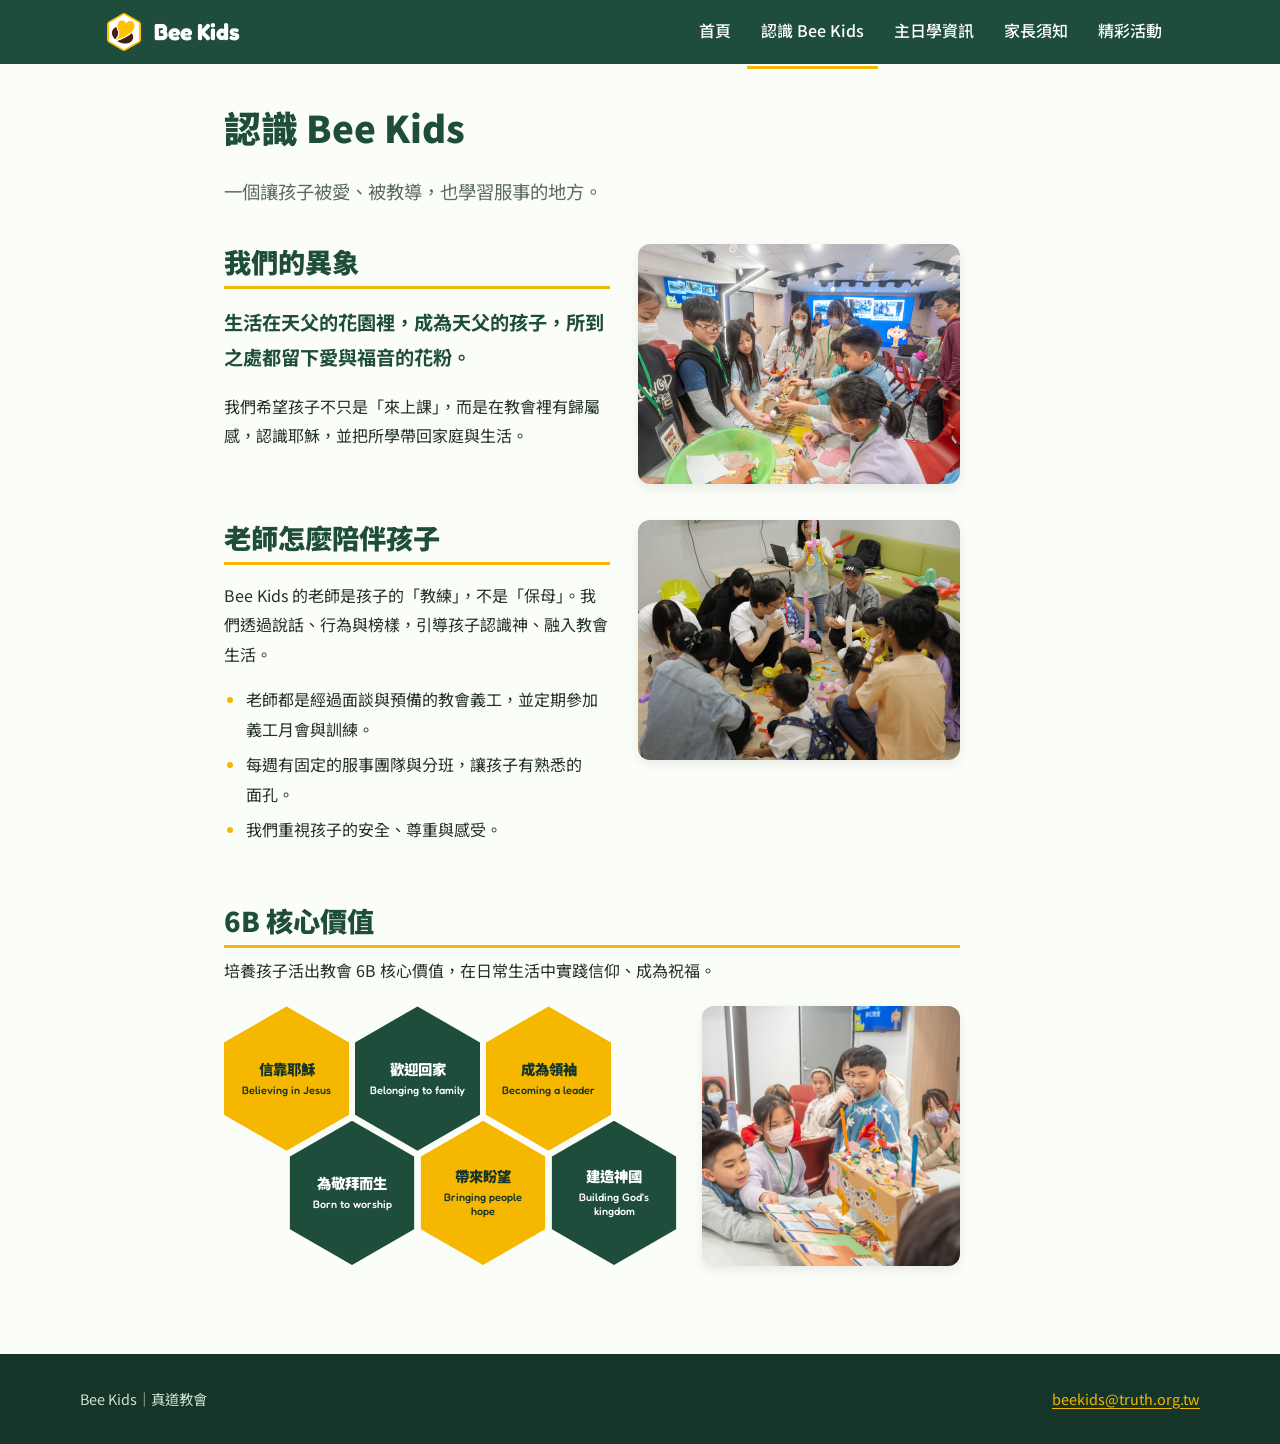
==== commit 85f9ee4c: "Update about.html" ====
--- a/parents/about.html
+++ b/parents/about.html
@@ -7,30 +7,30 @@
 <link rel="stylesheet" href="../assets/site.css">
 <script defer src="../assets/site.js"></script>
 <style>
-  /* 圖文並排區塊樣式：強制消除標題與圖片的預設 margin-top，確保頂端對齊 */
-  .prose .feature-row {
-    display: flex;
-    align-items: flex-start;
-    gap: 28px;
-    margin: 36px 0;
-  }
-  /* 偶數區塊反轉方向（變成左圖右文） */
-  .prose .feature-row.reverse {
-    flex-direction: row-reverse;
-  }
-  .prose .feature-text {
-    flex: 1.2;
-    margin-top: 0 !important;
-  }
-  .prose .feature-text h2 {
-    margin-top: 0 !important;
-    padding-top: 0 !important;
-    line-height: 1.3;
-  }
-  .prose .feature-image {
-    flex: 1;
-    margin-top: 4px !important; /* 微調 4px 補償文字行高留白，讓照片上緣不超過標題文字 */
-  }
+ .prose .feature-row {
+  display: flex;
+  align-items: flex-start;
+  gap: 28px;
+  margin: 36px 0;
+}
+
+.prose .feature-text {
+  flex: 1.2;
+  margin-top: 0 !important;
+  padding-top: 0 !important;
+}
+
+.prose .feature-text h2 {
+  margin-top: 0 !important;
+  padding-top: 0 !important;
+  line-height: 1.3;
+}
+
+.prose .feature-image {
+  flex: 1;
+  margin-top: 0 !important;
+  padding-top: 0 !important;
+}
   .prose .feature-image img {
     width: 100%;
     height: 240px;
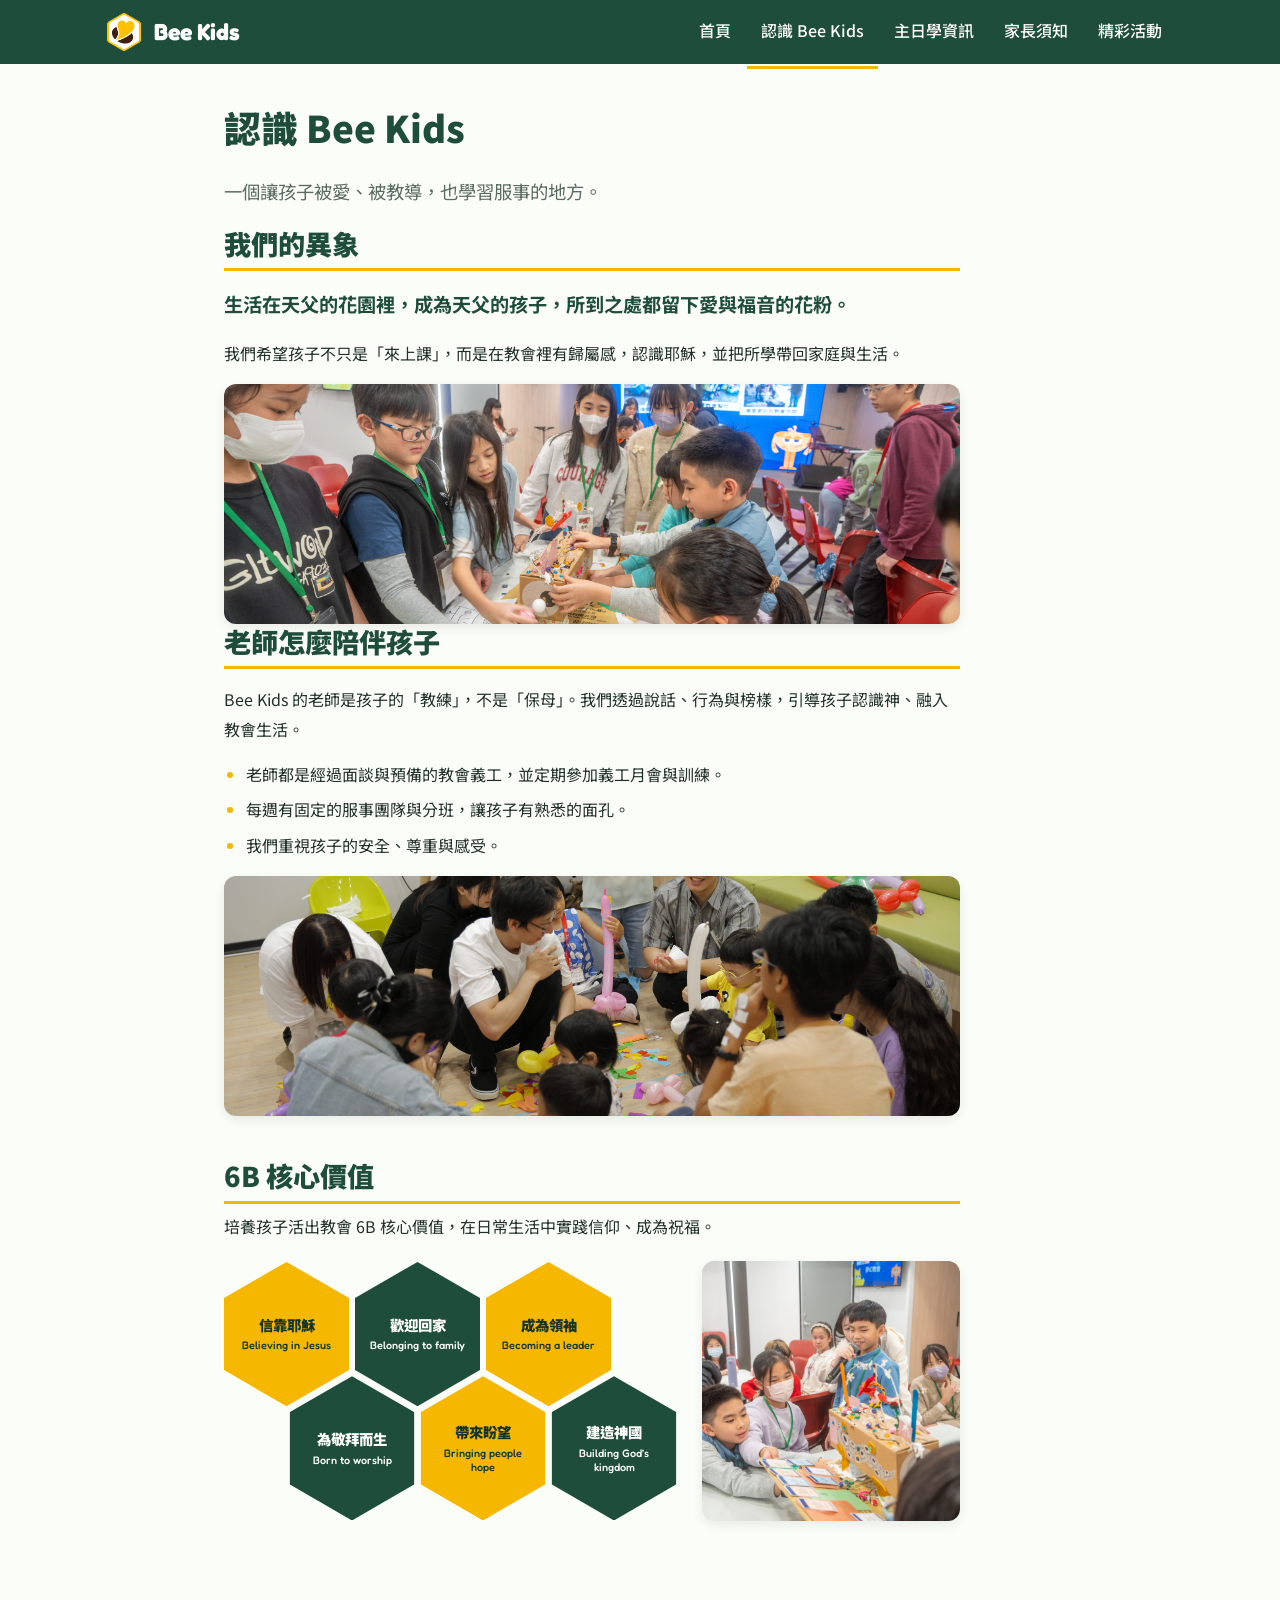
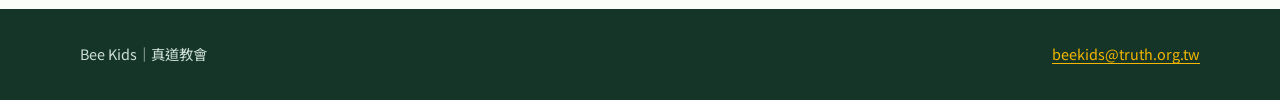
==== commit 8d29f70f: "Update about.html" ====
--- a/parents/about.html
+++ b/parents/about.html
@@ -7,96 +7,36 @@
 <link rel="stylesheet" href="../assets/site.css">
 <script defer src="../assets/site.js"></script>
 <style>
- .prose .feature-row {
-  display: flex;
-  align-items: flex-start;
-  gap: 28px;
-  margin: 36px 0;
-}
 
-.prose .feature-text {
-  flex: 1.2;
-  margin-top: 0 !important;
-  padding-top: 0 !important;
-}
+/* 偶數區塊反轉方向（變成左圖右文） */
+  .prose .feature-row.reverse {flex-direction: row-reverse;}
+  .prose .feature-text {flex: 1.2;margin-top: 0 !important;}
+  .prose .feature-text h2 {margin-top: 0 !important;padding-top: 0 !important;line-height: 1.3;}
+  .prose .feature-image {flex: 1;margin-top: 4px !important; /* 微調 4px 補償文字行高留白，讓照片上緣不超過標題文字 */}
+  .prose .feature-image img {width: 100%;height: 240px;margin: 0 !important; /* 覆蓋 .prose img 可能預設的上下外距 */object-fit: cover;border-radius: 12px;display: block;box-shadow: 0 4px 12px rgba(0, 0, 0, 0.08);}
 
-.prose .feature-text h2 {
-  margin-top: 0 !important;
-  padding-top: 0 !important;
-  line-height: 1.3;
-}
+/* 6B 核心價值區塊：標題在上方，下方「左蜂巢、右照片」並排 */
+.prose .core-section {margin-top: 40px;}
+  .prose .core-header {margin-bottom: 20px;}
+  .prose .core-header h2 {margin-top: 0 !important;margin-bottom: 8px;}
+  .prose .core-header p {margin: 0;}
+  .prose .core-content-row {display: flex;align-items: center;gap: 28px;}
+  .prose .core-honey-wrap {flex: 1.1;}
+  .prose .core-honey-wrap .honey {margin: 0 !important;}
+  .prose .core-side-image {flex: 1;}
+  .prose .core-side-image img {width: 100%;height: 260px;margin: 0 !important;object-fit: cover;border-radius: 12px;display: block;box-shadow: 0 4px 12px rgba(0, 0, 0, 0.08);}
 
-.prose .feature-image {
-  flex: 1;
-  margin-top: 0 !important;
-  padding-top: 0 !important;
-}
-  .prose .feature-image img {
-    width: 100%;
-    height: 240px;
-    margin: 0 !important; /* 覆蓋 .prose img 可能預設的上下外距 */
-    object-fit: cover;
-    border-radius: 12px;
-    display: block;
-    box-shadow: 0 4px 12px rgba(0, 0, 0, 0.08);
-  }
-
-  /* 6B 核心價值區塊：標題在上方，下方「左蜂巢、右照片」並排 */
-  .prose .core-section {
-    margin-top: 40px;
-  }
-  .prose .core-header {
-    margin-bottom: 20px;
-  }
-  .prose .core-header h2 {
-    margin-top: 0 !important;
-    margin-bottom: 8px;
-  }
-  .prose .core-header p {
-    margin: 0;
-  }
-  .prose .core-content-row {
-    display: flex;
-    align-items: center;
-    gap: 28px;
-  }
-  .prose .core-honey-wrap {
-    flex: 1.1;
-  }
-  .prose .core-honey-wrap .honey {
-    margin: 0 !important;
-  }
-  .prose .core-side-image {
-    flex: 1;
-  }
-  .prose .core-side-image img {
-    width: 100%;
-    height: 260px;
-    margin: 0 !important;
-    object-fit: cover;
-    border-radius: 12px;
-    display: block;
-    box-shadow: 0 4px 12px rgba(0, 0, 0, 0.08);
-  }
-
-  /* 手機版自動改為上下堆疊，避免畫面太擠 */
-  @media (max-width: 768px) {
-    .prose .feature-row,
-    .prose .feature-row.reverse,
-    .prose .core-content-row {
-      flex-direction: column;
-      gap: 16px;
-    }
-    .prose .feature-image,
-    .prose .core-honey-wrap,
-    .prose .core-side-image {
-      width: 100%;
-    }
-    .prose .feature-image img,
-    .prose .core-side-image img {
-      height: 220px;
-    }
-  }
+/* 手機版自動改為上下堆疊，避免畫面太擠 */
+@media (max-width: 768px) {
+  .prose .feature-row,
+  .prose .feature-row.reverse,
+  .prose .core-content-row {flex-direction: column;gap: 16px;}
+  .prose .feature-image,
+  .prose .core-honey-wrap,
+  .prose .core-side-image {width: 100%;}
+  .prose .feature-image img,
+  .prose .core-side-image img {height: 220px;}}
+ 
 </style>
 </head>
 <body>
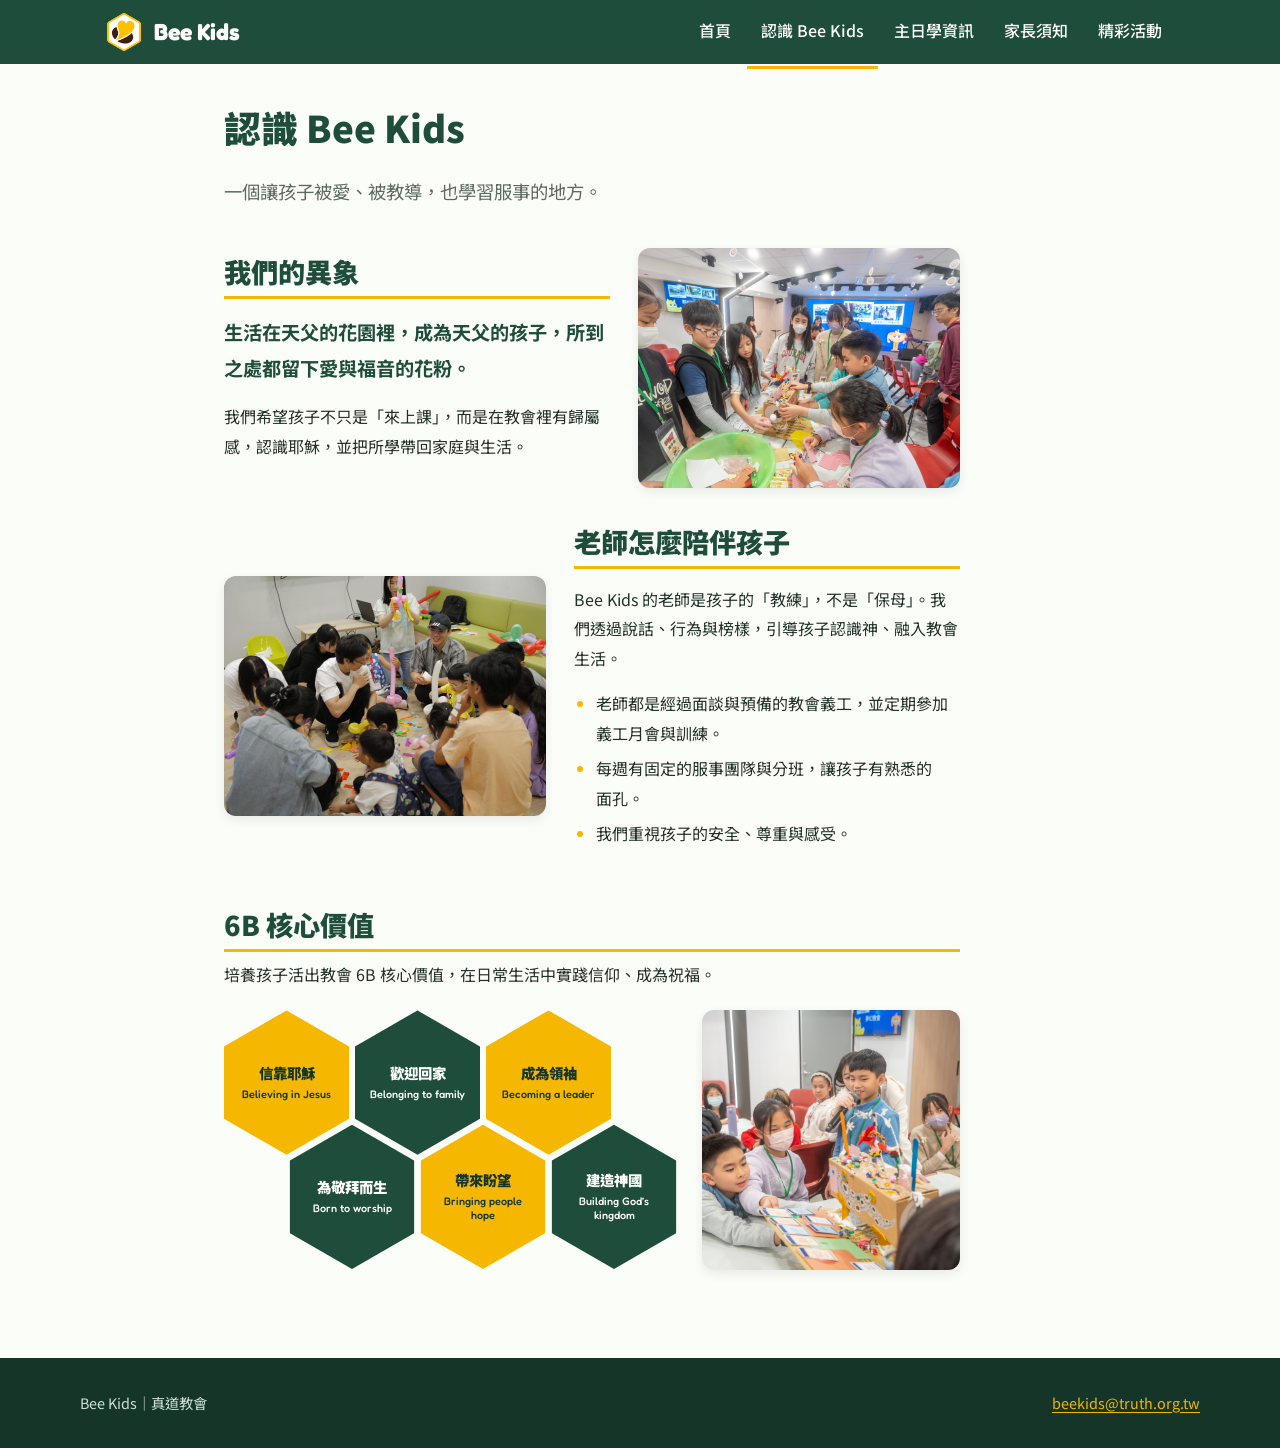
==== commit f9ccd810: "Update about.html" ====
--- a/parents/about.html
+++ b/parents/about.html
@@ -8,6 +8,70 @@
 <script defer src="../assets/site.js"></script>
 <style>
 
+/* 前兩個圖文區塊：左文右圖 */
+.prose .feature-row {
+display: flex;
+align-items: center;
+gap: 28px;
+margin: 36px 0;
+}
+
+/* 取消反轉，兩個區塊統一左文右圖 */
+.prose .feature-row.reverse {
+flex-direction: row;
+}
+
+/* 左側文字 */
+.prose .feature-text {
+flex: 1.2;
+min-width: 0;
+margin-top: 0 !important;
+}
+
+/* 標題 */
+.prose .feature-text h2 {
+margin-top: 0 !important;
+padding-top: 0 !important;
+line-height: 1.3;
+}
+
+/* 右側照片 */
+.prose .feature-image {
+flex: 1;
+min-width: 0;
+margin-top: 0 !important;
+}
+
+/* 照片尺寸統一 */
+.prose .feature-image img {
+width: 100%;
+height: 260px;
+margin: 0 !important;
+object-fit: cover;
+border-radius: 12px;
+display: block;
+box-shadow: 0 4px 12px rgba(0, 0, 0, 0.08);
+}
+
+/* 手機版 */
+@media (max-width: 768px) {
+.prose .feature-row,
+.prose .feature-row.reverse {
+flex-direction: column;
+align-items: stretch;
+gap: 16px;
+}
+
+.prose .feature-image {
+width: 100%;
+}
+
+.prose .feature-image img {
+height: 220px;
+}
+}
+
+  
 /* 偶數區塊反轉方向（變成左圖右文） */
   .prose .feature-row.reverse {flex-direction: row-reverse;}
   .prose .feature-text {flex: 1.2;margin-top: 0 !important;}
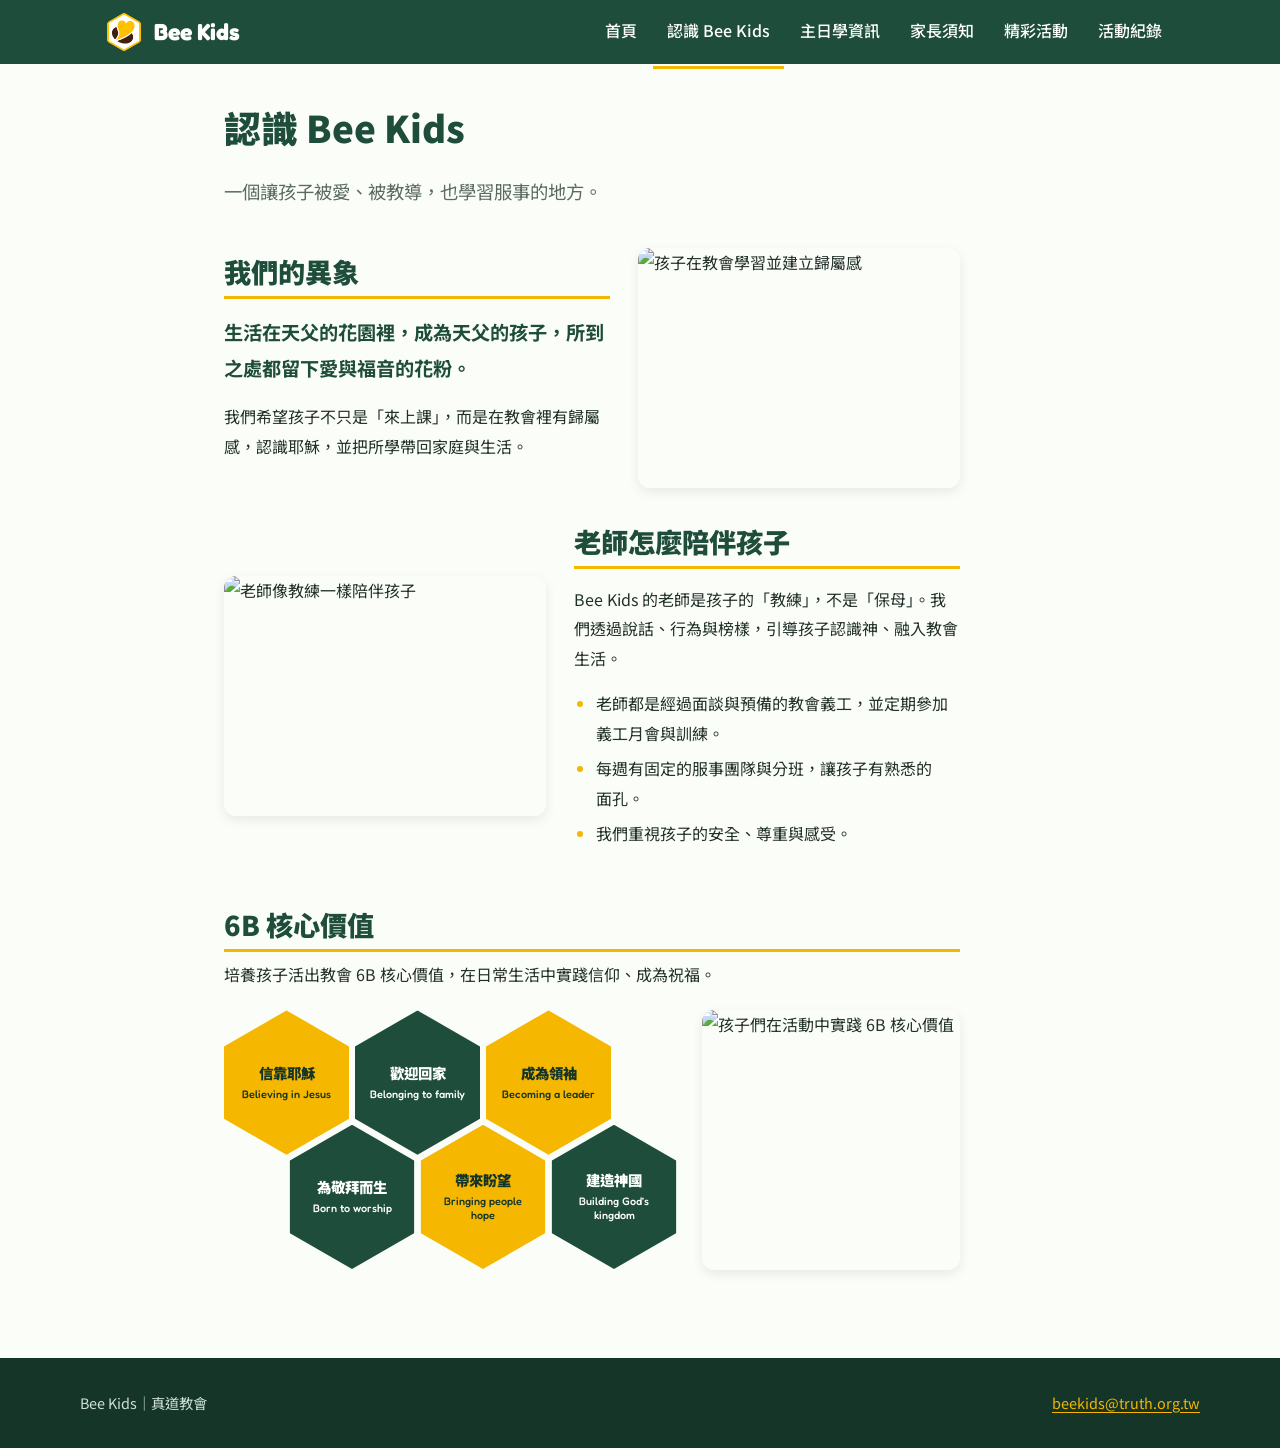
==== commit 8ee3df15: "Update about.html" ====
--- a/parents/about.html
+++ b/parents/about.html
@@ -9,67 +9,20 @@
 <style>
 
 /* 前兩個圖文區塊：左文右圖 */
-.prose .feature-row {
-display: flex;
-align-items: center;
-gap: 28px;
-margin: 36px 0;
-}
+.prose .feature-row {display: flex;align-items: center;gap: 28px;margin: 36px 0;}
+.prose .feature-row.reverse {flex-direction: row;}
+.prose .feature-text {flex: 1.2;min-width: 0;margin-top: 0 !important;}
 
-/* 取消反轉，兩個區塊統一左文右圖 */
-.prose .feature-row.reverse {
-flex-direction: row;
-}
-
-/* 左側文字 */
-.prose .feature-text {
-flex: 1.2;
-min-width: 0;
-margin-top: 0 !important;
-}
-
-/* 標題 */
-.prose .feature-text h2 {
-margin-top: 0 !important;
-padding-top: 0 !important;
-line-height: 1.3;
-}
-
-/* 右側照片 */
-.prose .feature-image {
-flex: 1;
-min-width: 0;
-margin-top: 0 !important;
-}
-
-/* 照片尺寸統一 */
-.prose .feature-image img {
-width: 100%;
-height: 260px;
-margin: 0 !important;
-object-fit: cover;
-border-radius: 12px;
-display: block;
-box-shadow: 0 4px 12px rgba(0, 0, 0, 0.08);
-}
+.prose .feature-text h2 {margin-top: 0 !important;padding-top: 0 !important;line-height: 1.3;}
+.prose .feature-image {flex: 1;min-width: 0;margin-top: 0 !important;}
+.prose .feature-image img {width: 100%;height: 260px;margin: 0 !important;object-fit: cover;border-radius: 12px;display: block;box-shadow: 0 4px 12px rgba(0, 0, 0, 0.08);}
 
 /* 手機版 */
 @media (max-width: 768px) {
 .prose .feature-row,
-.prose .feature-row.reverse {
-flex-direction: column;
-align-items: stretch;
-gap: 16px;
-}
-
-.prose .feature-image {
-width: 100%;
-}
-
-.prose .feature-image img {
-height: 220px;
-}
-}
+.prose .feature-row.reverse {flex-direction: column;align-items: stretch;gap: 16px;}
+.prose .feature-image {width: 100%;}
+.prose .feature-image img {height: 220px;}}
 
   
 /* 偶數區塊反轉方向（變成左圖右文） */
@@ -117,7 +70,7 @@
       <p>我們希望孩子不只是「來上課」，而是在教會裡有歸屬感，認識耶穌，並把所學帶回家庭與生活。</p>
     </div>
     <div class="feature-image">
-      <img src="../assets/img/learn.jpg" alt="孩子在教會學習並建立歸屬感">
+      <img src="../assets/img/about/about_learn.jpg" alt="孩子在教會學習並建立歸屬感">
     </div>
   </section>
 
@@ -133,7 +86,7 @@
       </ul>
     </div>
     <div class="feature-image">
-      <img src="../assets/img/kids.jpg" alt="老師像教練一樣陪伴孩子">
+      <img src="../assets/img/about/about_kids.jpg" alt="老師像教練一樣陪伴孩子">
     </div>
   </section>
 
@@ -156,7 +109,7 @@
         </div>
       </div>
       <div class="core-side-image">
-        <img src="../assets/img/6B.jpg" alt="孩子們在活動中實踐 6B 核心價值">
+        <img src="../assets/img/about/about_6B.jpg" alt="孩子們在活動中實踐 6B 核心價值">
       </div>
     </div>
   </section>
--- a/assets/site.css
+++ b/assets/site.css
@@ -444,3 +444,46 @@
 @media (max-width: 600px) {
 .info-with-photo {flex-direction: column;align-items: stretch;}
 .info-photo {width: 100%;}}
+
+
+/* ---------- 活動紀錄（相簿卡片） ---------- */
+.al-grid{display:grid;grid-template-columns:repeat(auto-fill,minmax(250px,1fr));gap:18px}
+.al-card{display:flex;flex-direction:column;background:#fff;border:1px solid var(--line);border-radius:14px;overflow:hidden;box-shadow:0 3px 12px rgba(20,53,40,.07)}
+.al-cover{position:relative;display:block;aspect-ratio:1/1;background:linear-gradient(135deg,var(--honey-soft),#fff);overflow:hidden}
+.al-cover img{position:absolute;inset:0;width:100%;height:100%;object-fit:cover;transition:transform .3s}
+a.al-cover:hover img{transform:scale(1.04)}
+.al-ph{position:absolute;inset:0;display:grid;place-items:center;font:700 1.6rem Fredoka,sans-serif;color:var(--honey)}
+.al-body{display:flex;flex-direction:column;align-items:flex-start;gap:.35rem;padding:14px 18px 18px;flex:1}
+.al-date{margin:0;font-size:.85rem;color:var(--muted);font-variant-numeric:tabular-nums}
+.al-body h3{margin:0;font-size:1.1rem;line-height:1.4;color:var(--garden)}
+.al-note{margin:0;font-size:.9rem;color:var(--muted)}
+.al-body .btn{margin-top:auto;padding:7px 18px;font-size:.92rem}
+.al-body .btn:hover{background:var(--garden);border-color:var(--garden);color:#fff}
+.al-soon{margin-top:auto;font-size:.88rem;color:var(--muted)}
+.al-year{margin-top:3.5rem}
+
+/* ---------- 活動紀錄：標籤與篩選 ---------- */
+.al-filter{display:flex;flex-wrap:wrap;gap:8px;margin:1.2rem 0 .6rem}
+.al-filter button{padding:5px 14px;border:1px solid var(--line);border-radius:999px;background:#fff;color:var(--garden);font:inherit;font-size:.92rem;font-weight:500;cursor:pointer}
+.al-filter button small{margin-left:.45em;color:var(--muted);font-size:.8em}
+.al-filter button:hover{border-color:var(--honey);background:var(--honey-soft)}
+.al-filter button[aria-pressed="true"]{background:var(--garden);border-color:var(--garden);color:#fff}
+.al-filter button[aria-pressed="true"] small{color:#cfe0d6}
+.al-tags{display:flex;flex-wrap:wrap;gap:2px 10px;margin:0;padding:0!important;list-style:none}
+.al-tags li{margin:0}
+.al-tag{padding:0;border:0;background:none;color:var(--leaf);font:inherit;font-size:.82rem;cursor:pointer}
+.al-tag:hover{text-decoration:underline}
+.al-card[hidden],.al-year[hidden]{display:none}
+
+
+/* ---------- 手機版縮小排版（並排 2 張） ---------- */
+@media (max-width: 600px) {
+.al-grid {grid-template-columns: repeat(2, 1fr); /* 強制並排 2 張 */gap: 10px;/* 縮小卡片之間的縫隙 */}
+.al-card {border-radius: 10px;/* 圓角配合縮小 */}
+.al-body {padding: 10px 10px 12px;/* 縮小卡片內部留白 */gap: .25rem;}
+.al-date {font-size: .75rem;/* 日期字體縮小 */}
+.al-body h3 {font-size: .95rem;/* 活動標題縮小 */line-height: 1.3;}
+.al-note {font-size: .8rem; /* 簡介字體縮小 */}
+.al-tag {font-size: .75rem;/* #標籤縮小 */}
+.al-body .btn {padding: 5px 12px;/* 「查看相簿」按鈕縮小 */font-size: .82rem;}
+.al-soon {font-size: .78rem;/* 「相簿整理中」縮小 */}}
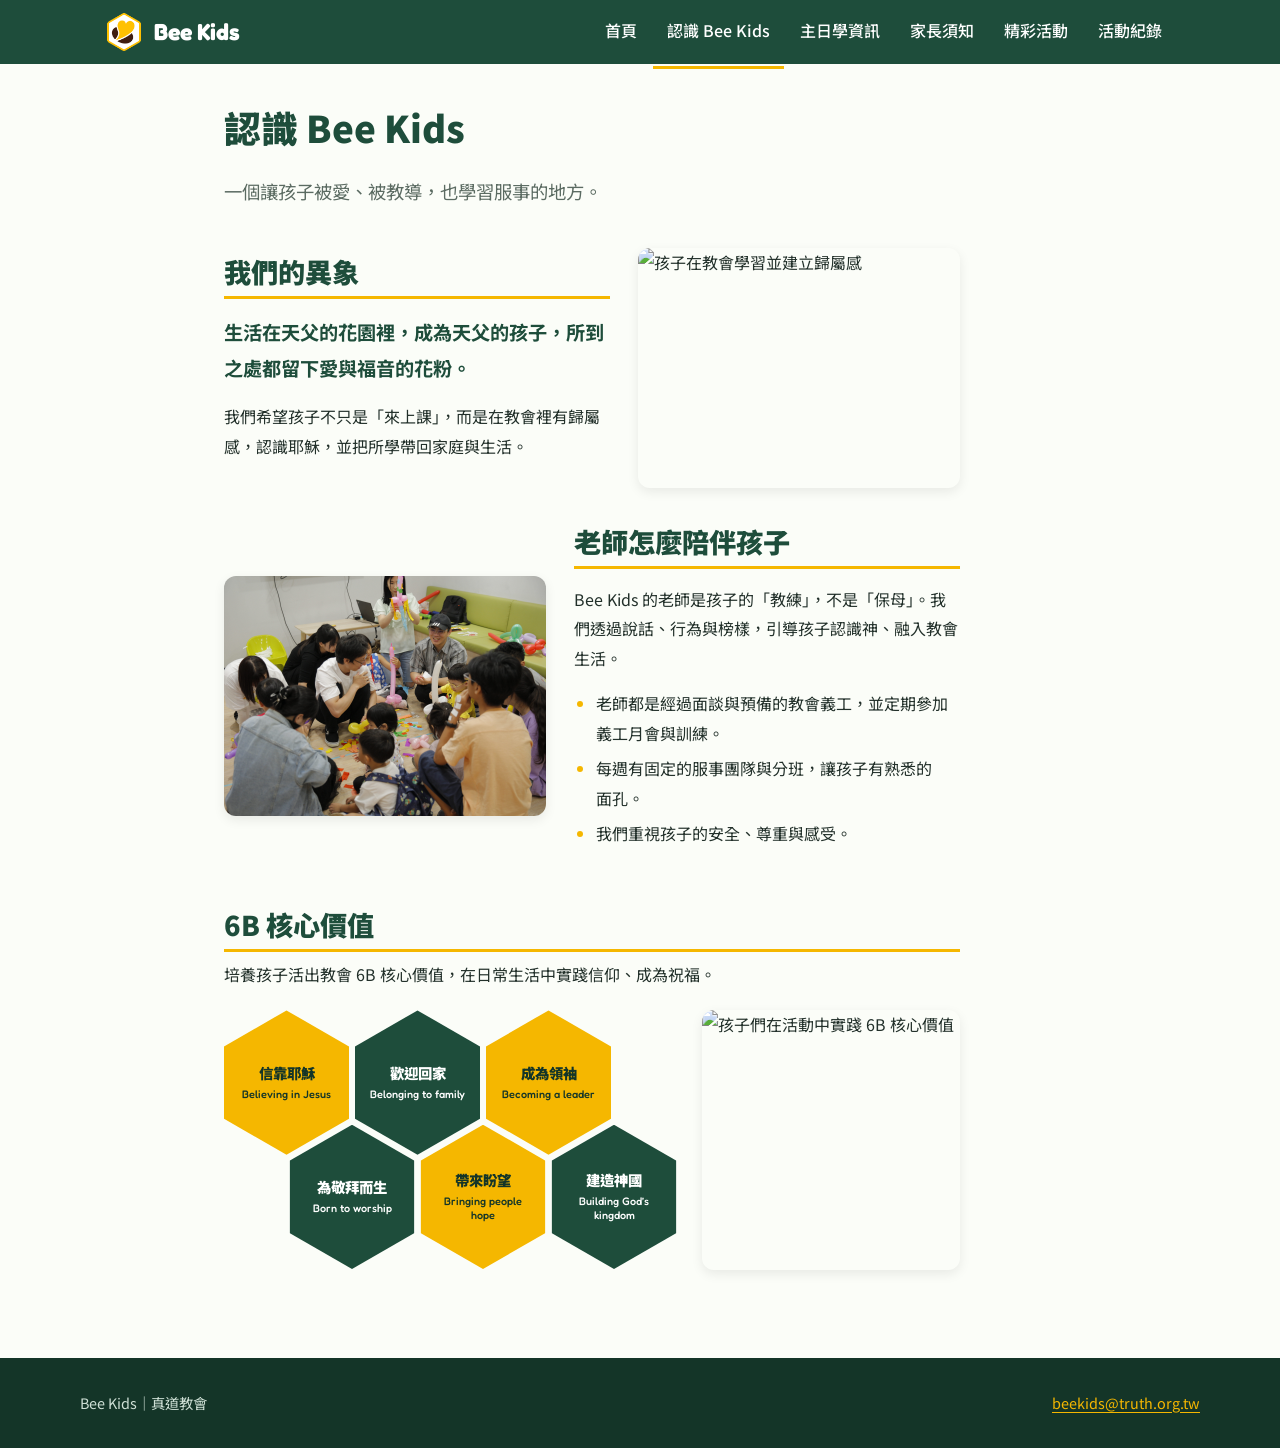
==== commit 0fb6ff22: "Update about.html" ====
--- a/parents/about.html
+++ b/parents/about.html
@@ -70,7 +70,7 @@
       <p>我們希望孩子不只是「來上課」，而是在教會裡有歸屬感，認識耶穌，並把所學帶回家庭與生活。</p>
     </div>
     <div class="feature-image">
-      <img src="../assets/img/about/about_learn.jpg" alt="孩子在教會學習並建立歸屬感">
+      <img src="../assets/img/about/about_learn.png" alt="孩子在教會學習並建立歸屬感">
     </div>
   </section>
 
@@ -109,7 +109,7 @@
         </div>
       </div>
       <div class="core-side-image">
-        <img src="../assets/img/about/about_6B.jpg" alt="孩子們在活動中實踐 6B 核心價值">
+        <img src="../assets/img/about/about_6B .jpg" alt="孩子們在活動中實踐 6B 核心價值">
       </div>
     </div>
   </section>
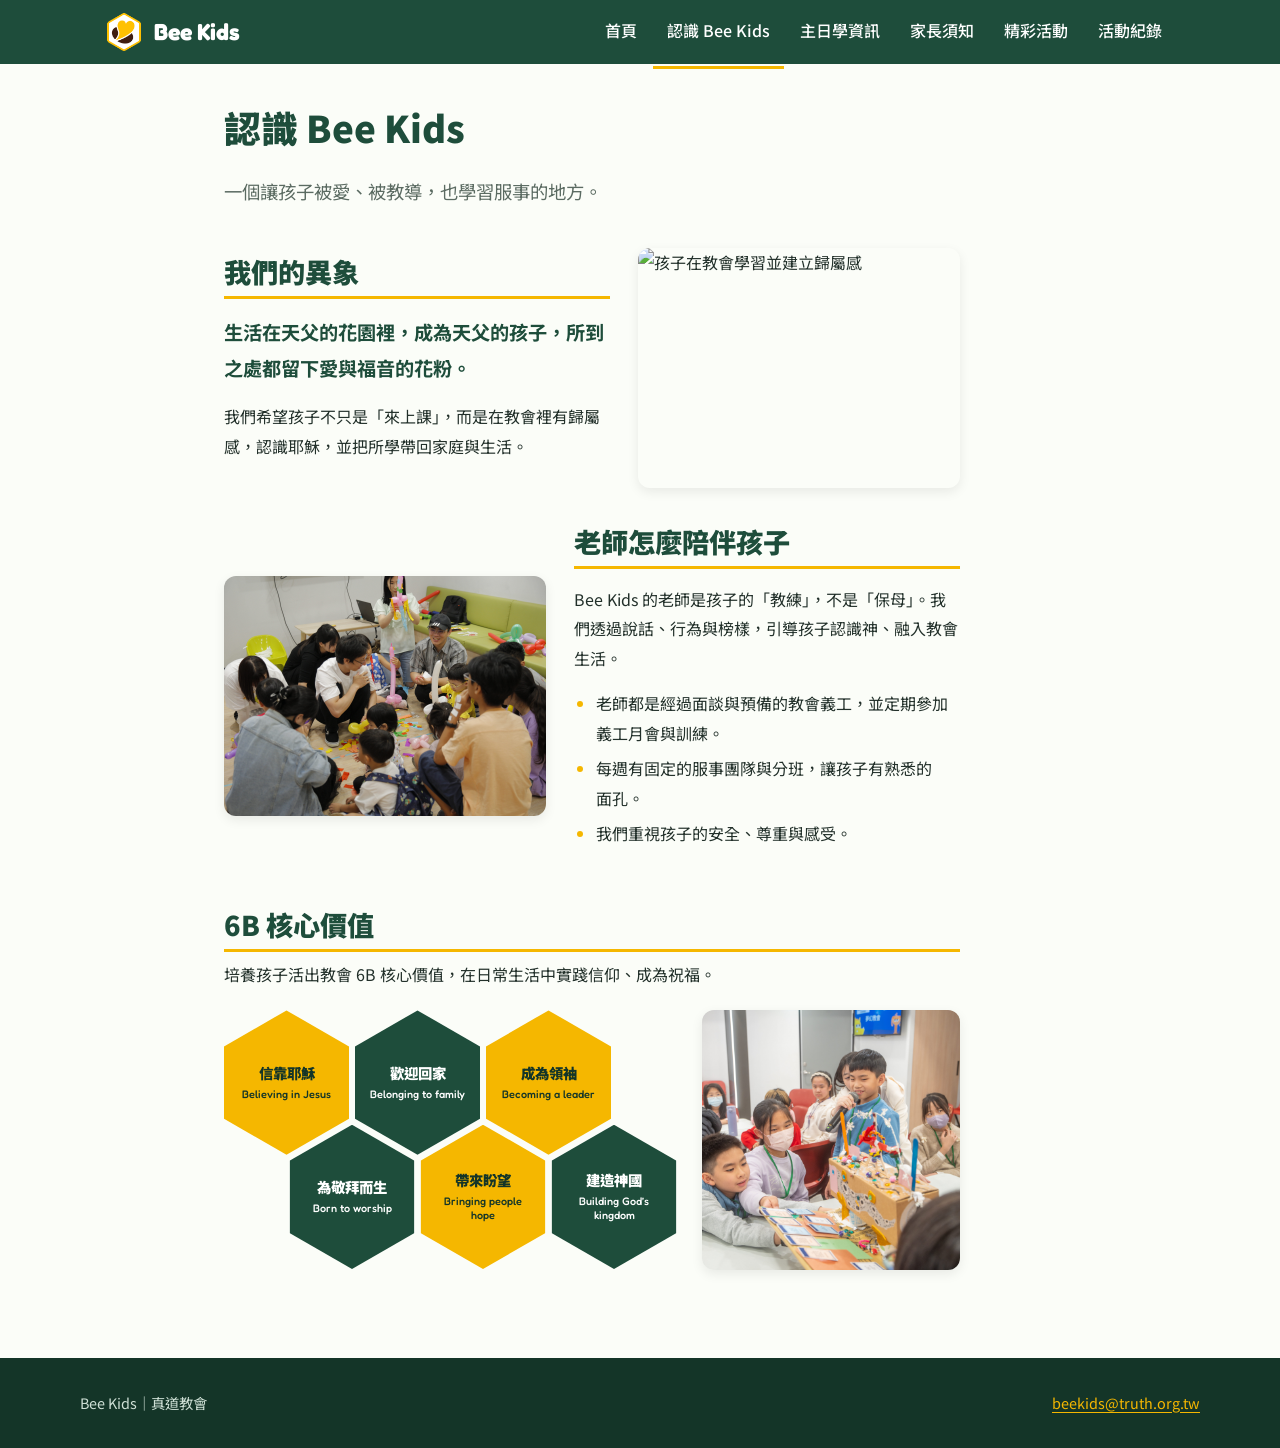
==== commit 1941666f: "Update about.html" ====
--- a/parents/about.html
+++ b/parents/about.html
@@ -109,7 +109,7 @@
         </div>
       </div>
       <div class="core-side-image">
-        <img src="../assets/img/about/about_6B .jpg" alt="孩子們在活動中實踐 6B 核心價值">
+        <img src="../assets/img/about/promote_6B.jpg" alt="孩子們在活動中實踐 6B 核心價值">
       </div>
     </div>
   </section>
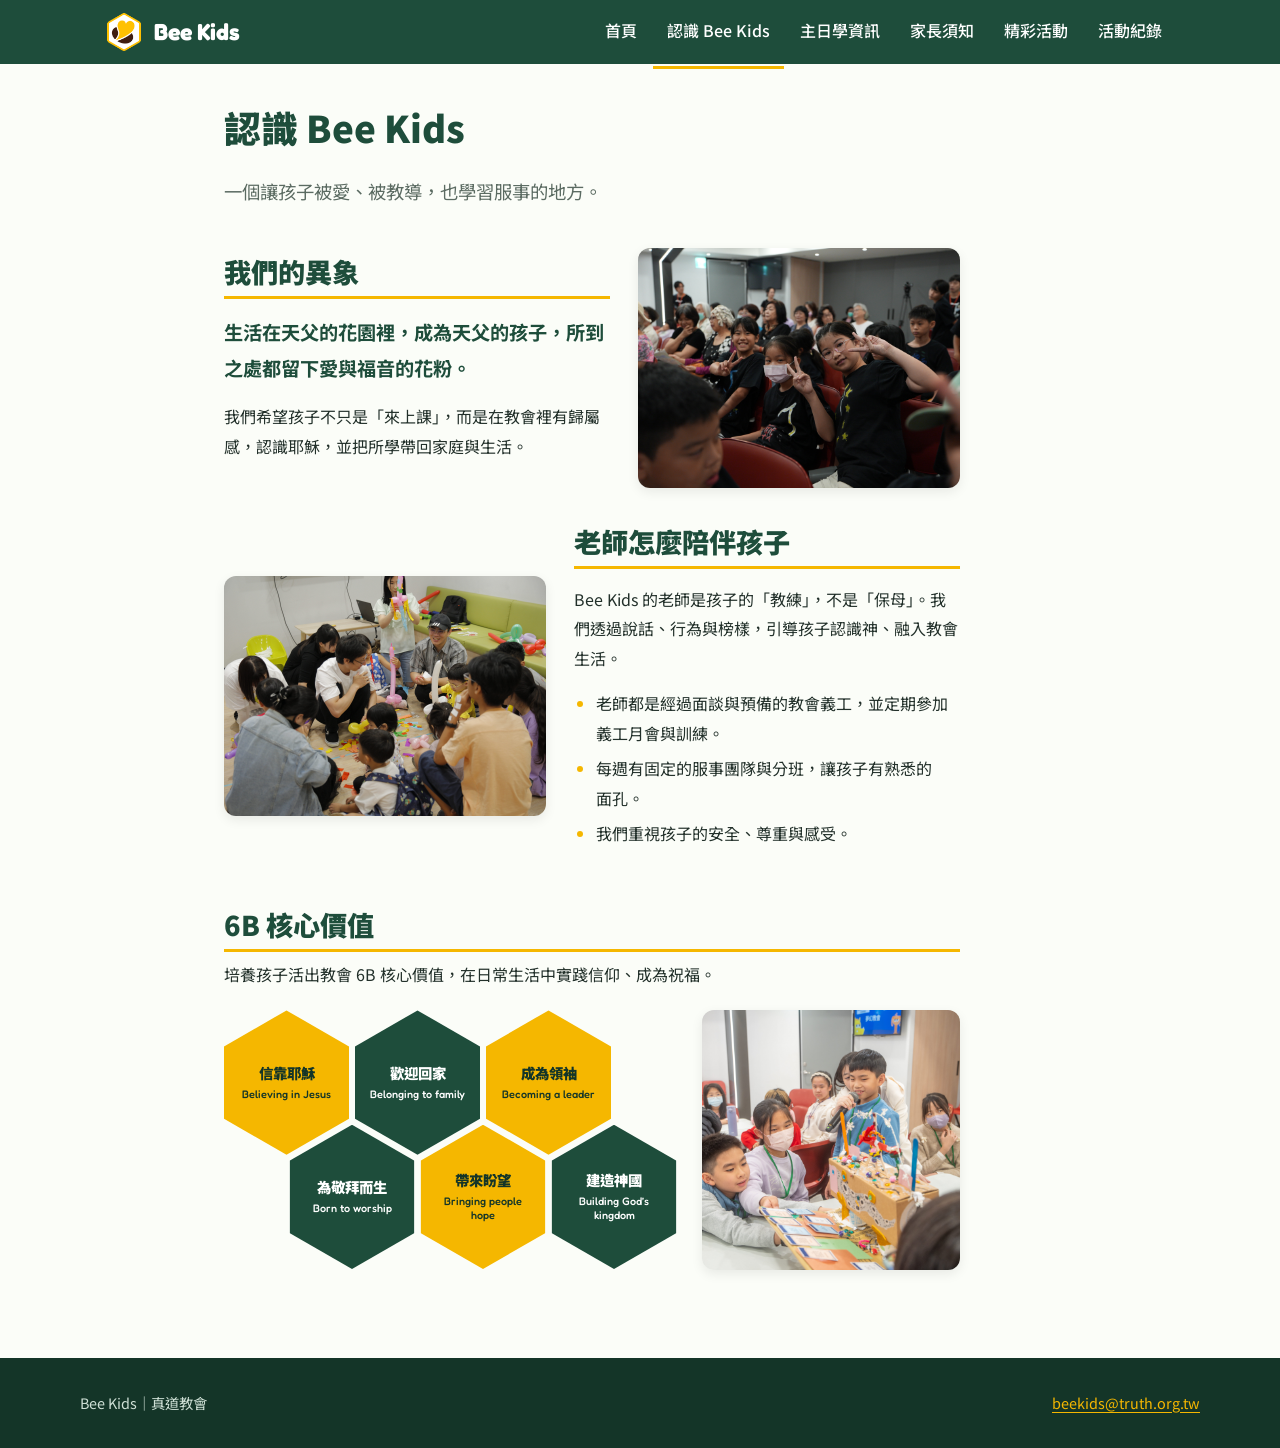
==== commit 319612dd: "Update about.html" ====
--- a/parents/about.html
+++ b/parents/about.html
@@ -109,7 +109,7 @@
         </div>
       </div>
       <div class="core-side-image">
-        <img src="../assets/img/about/promote_6B.jpg" alt="孩子們在活動中實踐 6B 核心價值">
+        <img src="../assets/img/about/about_6B.jpg" alt="孩子們在活動中實踐 6B 核心價值">
       </div>
     </div>
   </section>
